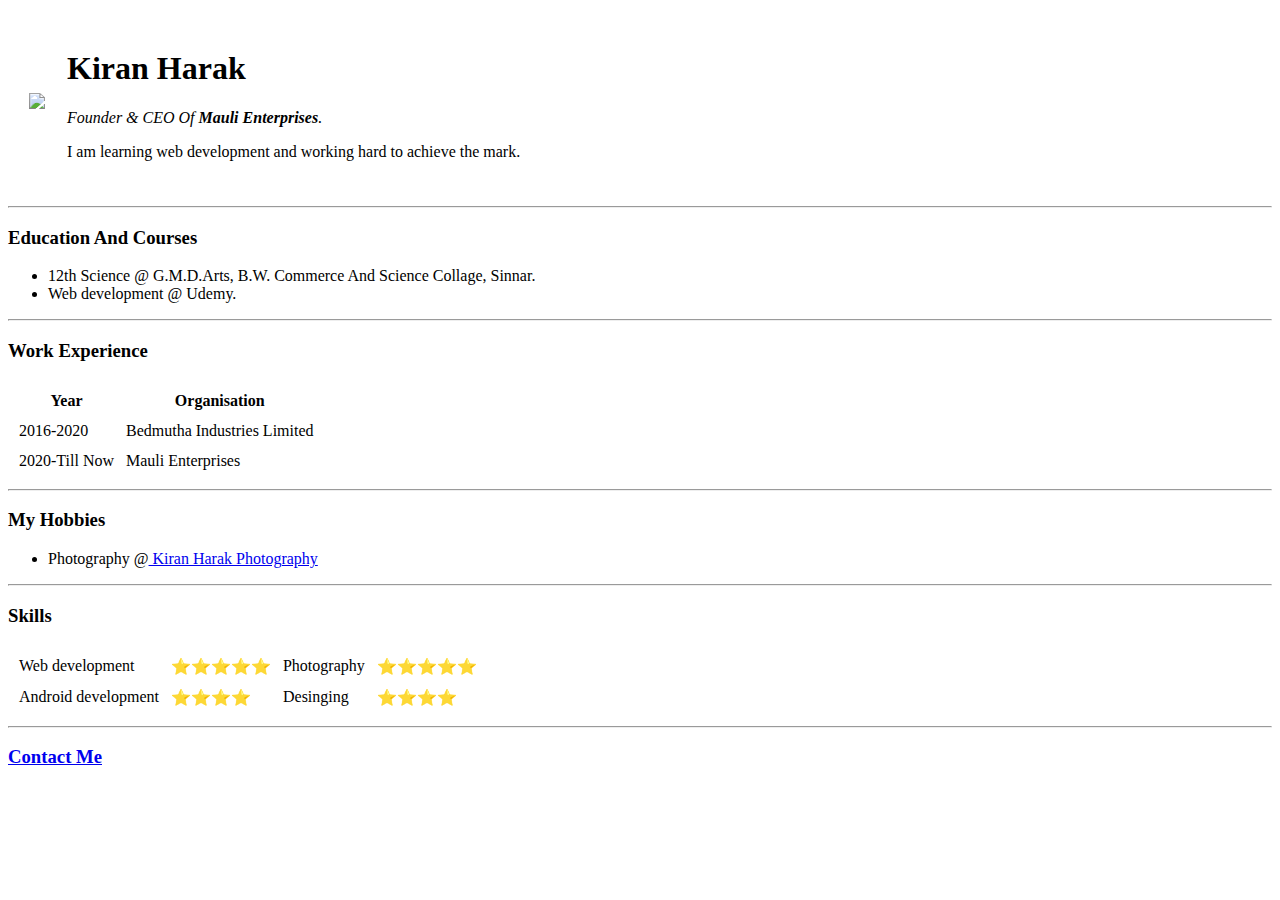
==== index.html @ e3977866 "Add initial cv website files" ====
<!DOCTYPE html>
<html lang="en" dir="ltr">
  <head>
    <meta charset="utf-8">
    <title>Kiran Harak</title>
  </head>
  <body>
    <table cellspacing="20">
      <tr>
        <td><img src="C:\Users\Mauli Enterprises\Desktop\Web Development\HTML - Personal Site\profile.png"></td>
        <td><h1>Kiran Harak</h1>
        <p><em>Founder & CEO Of <strong>Mauli Enterprises</strong>.</em></p>
        <p>I am learning web development and working hard to achieve the mark.</p></td>
      </tr>
    </table>
    <hr>
    <h3>Education And Courses</h3>
    <ul>
      <li>12th Science @ G.M.D.Arts, B.W. Commerce And Science Collage, Sinnar.</li>
      <li>Web development @ Udemy.</li>
    </ul>
    <hr>
    <h3>Work Experience</h3>
    <table cellspacing="10px" >
      <thead>
        <tr>
          <th>Year</th><th>Organisation</th>
        </tr>
      </thead>
      <tbody>
        <tr>
          <td>2016-2020</td>
          <td>Bedmutha Industries Limited</td>
        </tr>
        <tr>
          <td>2020-Till Now</td>
          <td>Mauli Enterprises</td>
        </tr>
      </tbody>
      <tfoot>
      </tfoot>
    </table>
    <hr>
    <h3>My Hobbies</h3>
    <ul>
      <li>Photography @<a href="https://instagram.com/kiranharakphotography"> Kiran Harak Photography</a> </li>
    </ul>
    <hr>
    <h3>Skills</h3>
    <table cellspacing="10px" >
      <tr>
        <td>Web development</td>
        <td>⭐⭐⭐⭐⭐</td>
        <td>Photography</td>
        <td>⭐⭐⭐⭐⭐</td>
      </tr>
      <tr>
        <td>Android development</td>
        <td>⭐⭐⭐⭐</td>
        <td>Desinging</td>
        <td>⭐⭐⭐⭐</td>
      </tr>
    </table>
    <hr>
    <h3><a href="Contact.html">Contact Me</a></h3>
  </body>
</html>
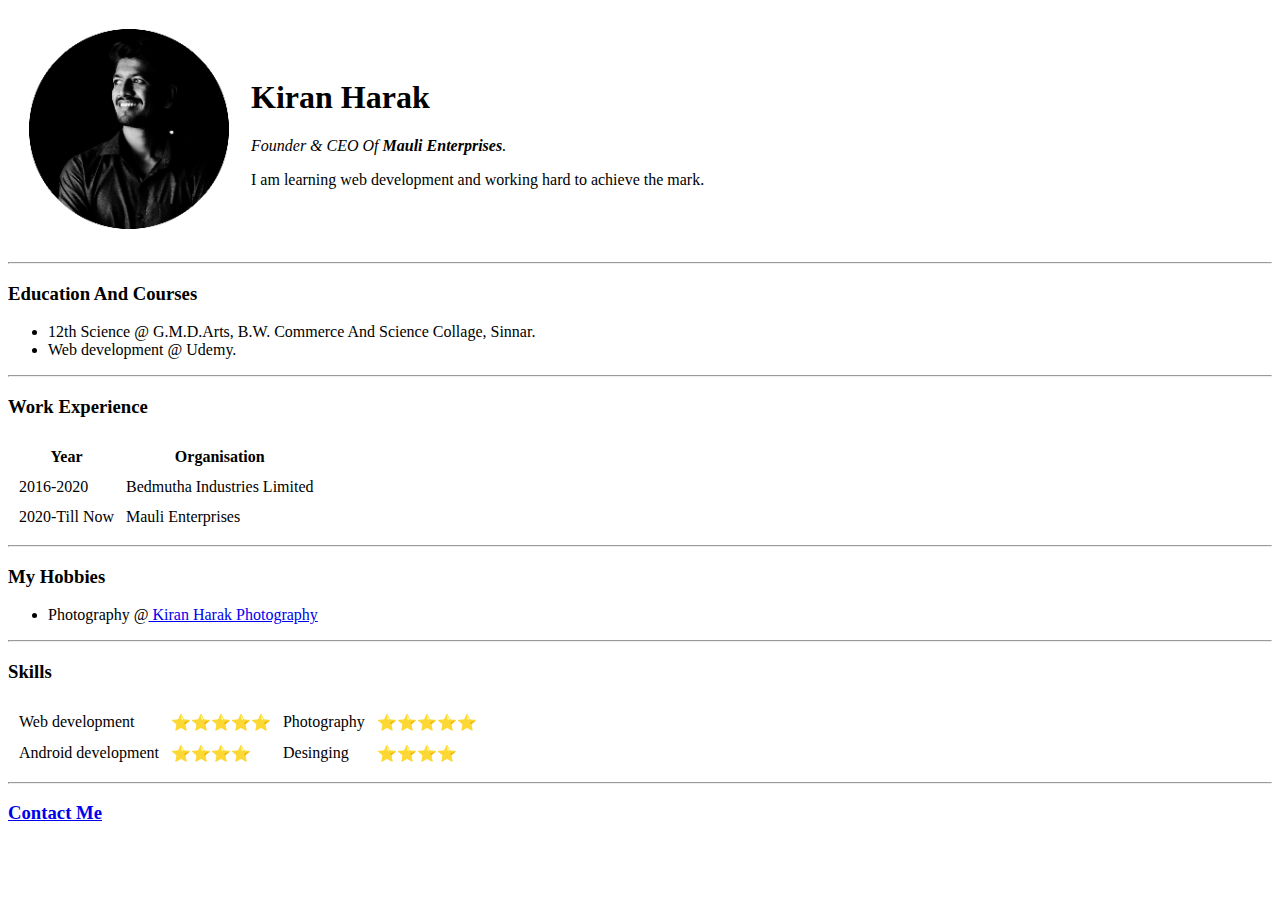
==== commit 5c2c5570: "Add initial cv website files" ====
--- a/index.html
+++ b/index.html
@@ -7,7 +7,7 @@
   <body>
     <table cellspacing="20">
       <tr>
-        <td><img src="C:\Users\Mauli Enterprises\Desktop\Web Development\HTML - Personal Site\profile.png"></td>
+        <td><img src="images/profile.png"></td>
         <td><h1>Kiran Harak</h1>
         <p><em>Founder & CEO Of <strong>Mauli Enterprises</strong>.</em></p>
         <p>I am learning web development and working hard to achieve the mark.</p></td>
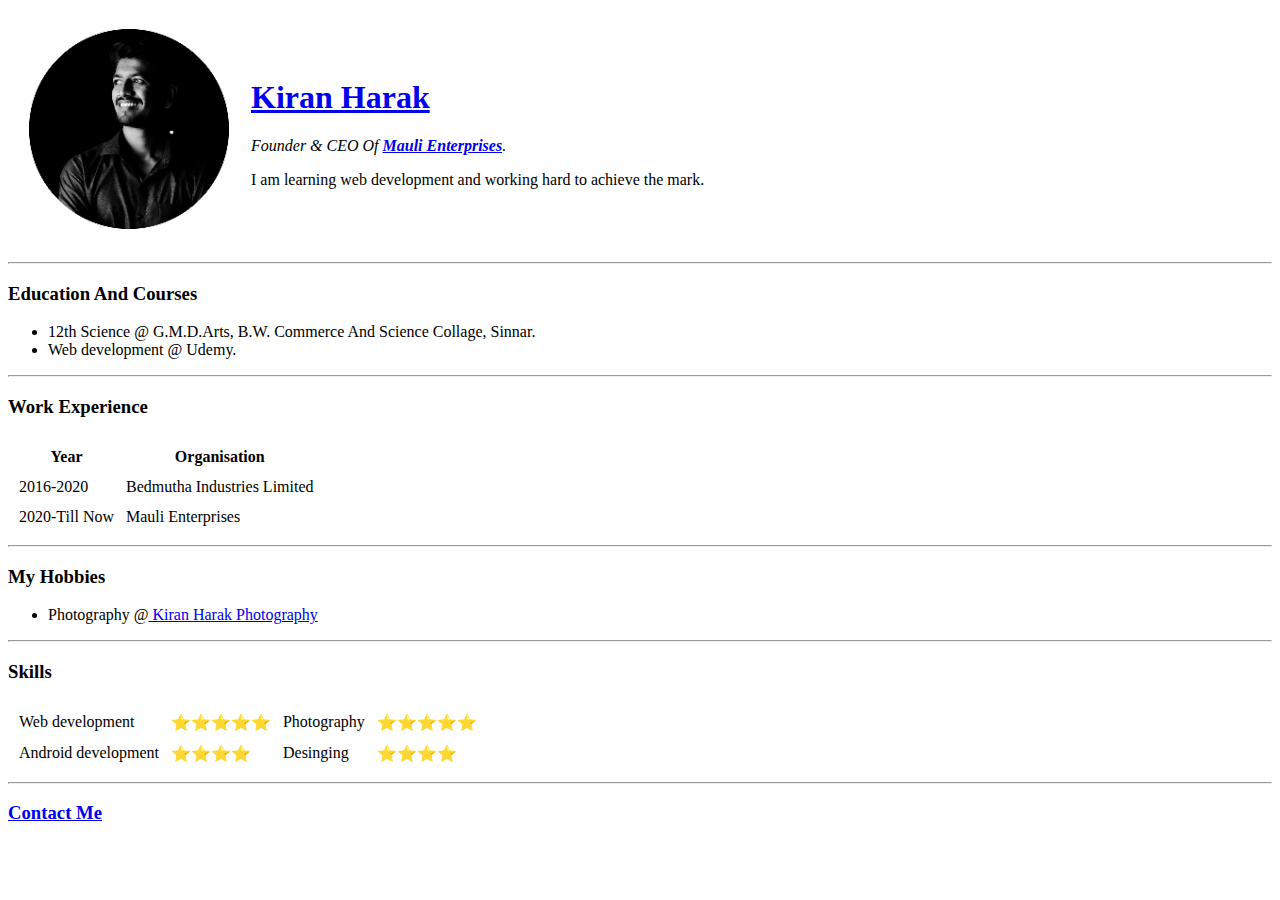
==== commit 0c57204f: "Add initial cv website files" ====
--- a/index.html
+++ b/index.html
@@ -8,8 +8,8 @@
     <table cellspacing="20">
       <tr>
         <td><img src="images/profile.png"></td>
-        <td><h1>Kiran Harak</h1>
-        <p><em>Founder & CEO Of <strong>Mauli Enterprises</strong>.</em></p>
+        <td><h1><a href="index.html">Kiran Harak</a></h1>
+        <p><em>Founder & CEO Of <strong><a href="https://themaulienterprises.business.site/">Mauli Enterprises</a></strong>.</em></p>
         <p>I am learning web development and working hard to achieve the mark.</p></td>
       </tr>
     </table>
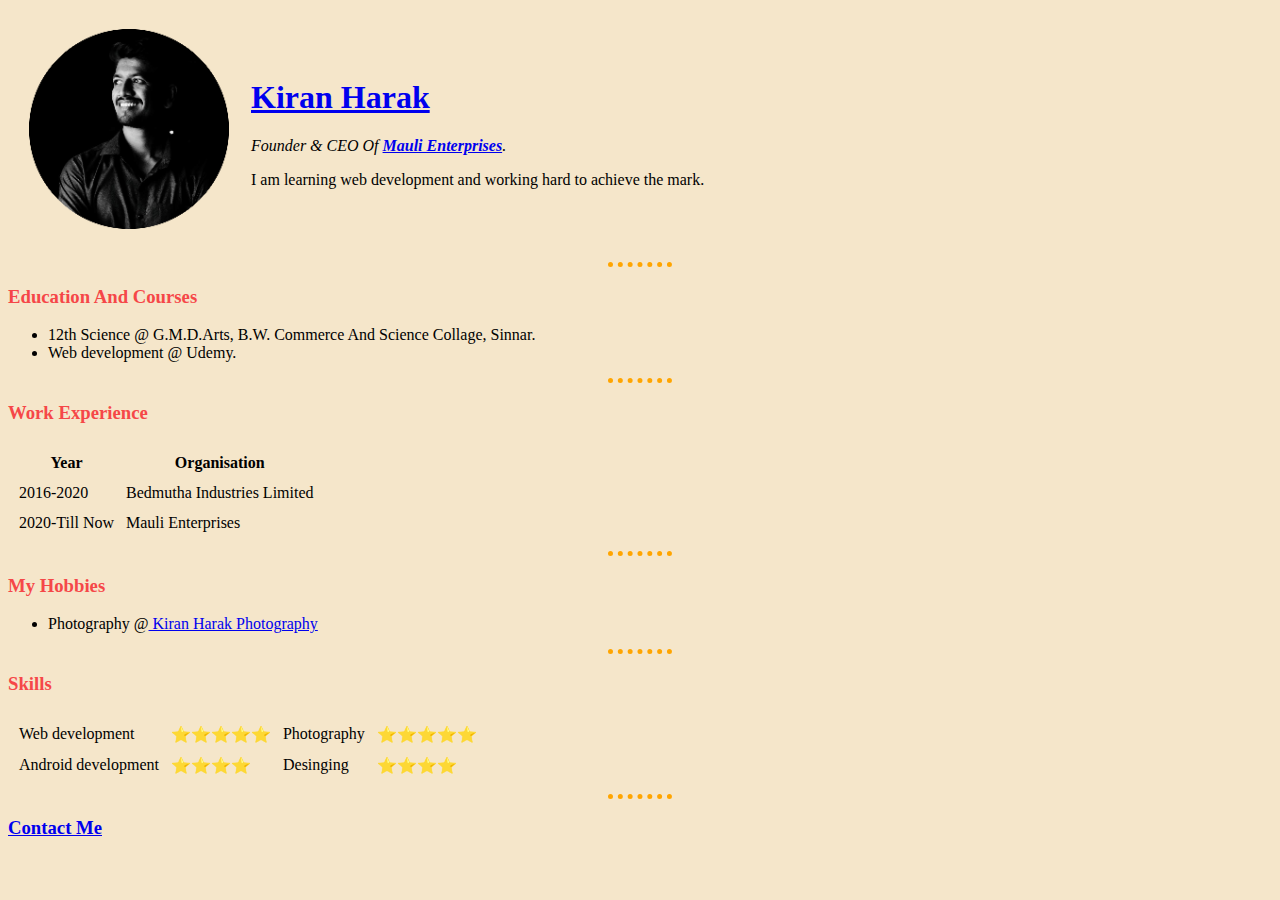
==== commit 9e734540: "added css file" ====
--- a/index.html
+++ b/index.html
@@ -3,6 +3,7 @@
   <head>
     <meta charset="utf-8">
     <title>Kiran Harak</title>
+    <link rel="stylesheet" href="css/styles.css">
   </head>
   <body>
     <table cellspacing="20">
--- a/css/styles.css
+++ b/css/styles.css
@@ -0,0 +1,18 @@
+  body {
+    background-color: #f5e6ca;
+  }
+
+  hr {
+    background-color: #f5e6ca;
+    border-style: none;
+    border-top-style: dotted;
+    border-color: orange;
+    border-width: 5px;
+    width: 5%;
+  }
+  h1 {
+    color: #f54748;
+  }
+  h3 {
+    color: #f54748;
+  }
